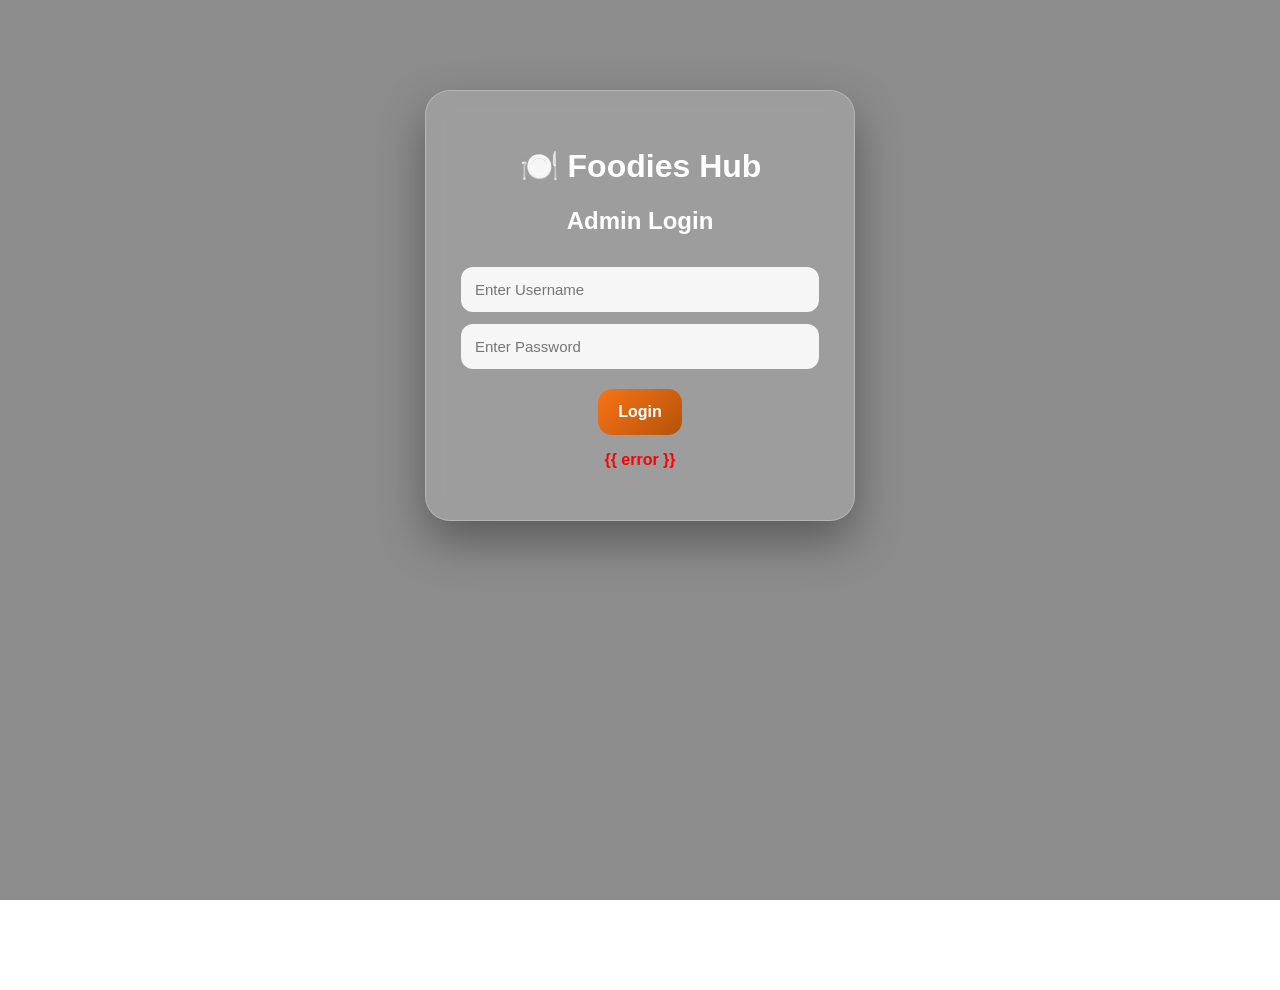
==== templates/login.html @ 09eb83ce "Initial upload" ====
<!DOCTYPE html>
<html>
<head>
    <title>Admin Login</title>
    <link rel="stylesheet" href="/static/style.css">
</head>
<body>

<div class="login-box">
    <h1>🍽️ Foodies Hub</h1>
    <h2>Admin Login</h2>

    <form method="POST">
        <input type="text" name="username" placeholder="Enter Username" required>
        <input type="password" name="password" placeholder="Enter Password" required>

        <button type="submit">Login</button>
    </form>

    <p class="error">{{ error }}</p>

</div>

</body>
</html>
---- static/style.css ----
* {
    box-sizing: border-box;
}

body {
    font-family: 'Segoe UI', Arial, sans-serif;

    background:
    linear-gradient(rgba(0,0,0,0.45), rgba(0,0,0,0.45)),
    url('https://images.unsplash.com/photo-1517248135467-4c7edcad34c4');

    background-size: cover;
    background-position: center;
    background-attachment: fixed;

    margin: 0;
    padding: 0;
    min-height: 100vh;
}

/* MAIN CONTAINERS */

.container,
.bill-container {

    width: 78%;
    margin: 35px auto;

    background: rgba(255, 255, 255, 0.96);

    padding: 35px;

    border-radius: 24px;

    box-shadow: 0 20px 45px rgba(0,0,0,0.25);
}

/* HERO SECTION */

.hero {

    background: linear-gradient(135deg, #f97316, #b45309);

    color: white;

    padding: 30px;

    border-radius: 20px;

    text-align: center;

    margin-bottom: 25px;
}

.hero h1 {

    color: white;

    margin: 0;

    font-size: 42px;

    animation: logoMove 2s infinite alternate;
}

.hero p {

    font-size: 18px;

    margin-top: 8px;
}

/* LOGO ANIMATION */

@keyframes logoMove {

    from {
        transform: scale(1);
    }

    to {
        transform: scale(1.05);
    }
}

/* HEADINGS */

h1 {
    text-align: center;
    color: #b45309;
}

h2 {
    text-align: center;
    color: #1f2937;
}

h3 {

    color: #7c2d12;

    border-left: 5px solid #f59e0b;

    padding-left: 10px;
}

/* SECTION CARDS */

.section-card {

    background: #fff7ed;

    padding: 22px;

    border-radius: 18px;

    margin-bottom: 25px;

    border: 1px solid #fed7aa;
}

/* GRID */

.grid {

    display: grid;

    grid-template-columns: repeat(2, 1fr);

    gap: 15px;
}

/* INPUTS */

input,
select {

    width: 100%;

    padding: 14px;

    margin-top: 12px;

    border: none;

    border-radius: 12px;

    background: rgba(255,255,255,0.9);

    font-size: 15px;

    outline: none;
}

input:focus,
select:focus {

    border: 2px solid #f97316;

    box-shadow: 0 0 8px rgba(249,115,22,0.4);
}

/* SEARCH BAR */

#searchInput,
#transactionSearch {

    margin-bottom: 20px;

    border: 2px solid #f97316;
}

/* MENU */

.menu {

    display: grid;

    grid-template-columns: repeat(2, 1fr);

    gap: 15px;
}

.menu-item {

    background: white;

    padding: 15px;

    border-radius: 16px;

    border: 1px solid #fed7aa;

    display: flex;

    justify-content: space-between;

    align-items: center;

    transition: 0.3s;
}

.menu-item:hover {

    transform: translateY(-4px);

    box-shadow: 0 8px 18px rgba(0,0,0,0.15);
}

.menu-item strong {

    display: block;

    color: #431407;
}

.menu-item span {

    color: #ea580c;

    font-weight: bold;
}

.menu-item input {

    width: 80px;

    text-align: center;
}

/* BUTTONS */

button,
.new-bill-btn {

    display: inline-block;

    padding: 14px 20px;

    background: linear-gradient(135deg, #f97316, #b45309);

    color: white;

    border: none;

    border-radius: 14px;

    font-size: 16px;

    font-weight: bold;

    margin-top: 20px;

    cursor: pointer;

    text-decoration: none;

    transition: 0.3s;
}

button:hover,
.new-bill-btn:hover {

    background: linear-gradient(135deg, #b45309, #7c2d12);

    transform: translateY(-2px);
}

/* BUTTON GROUP */

.button-group {

    display: flex;

    gap: 15px;

    flex-wrap: wrap;

    justify-content: center;
}

/* NAVIGATION */

.nav {

    text-align: right;

    margin-bottom: 20px;
}

.nav a,
.mode-btn {

    display: inline-block;

    background: #111827;

    color: white;

    padding: 10px 16px;

    border-radius: 10px;

    text-decoration: none;

    font-weight: bold;

    margin: 5px;
}

.nav a:hover,
.mode-btn:hover {

    background: #374151;
}

/* TABLES */

table {

    width: 100%;

    border-collapse: collapse;

    margin-top: 20px;

    background: white;

    border-radius: 12px;

    overflow: hidden;
}

th {

    background: linear-gradient(135deg, #f97316, #b45309);

    color: white;

    padding: 13px;
}

td {

    padding: 12px;

    text-align: center;

    border-bottom: 1px solid #e5e7eb;
}

tr:nth-child(even) {

    background: #fff7ed;
}

/* BILL SECTION */

.bill-container p {

    font-size: 16px;

    color: #374151;
}

.bill-container h2:last-of-type {

    background: linear-gradient(135deg, #16a34a, #15803d);

    color: white;

    padding: 15px;

    border-radius: 14px;
}

/* SUCCESS MESSAGE */

.success {

    background: #dcfce7;

    color: #166534;

    padding: 12px;

    border-radius: 10px;

    font-weight: bold;
}

/* LOGIN BOX */

.login-box {

    width: 430px;

    margin: 90px auto;

    background: rgba(255, 255, 255, 0.15);

    backdrop-filter: blur(12px);

    -webkit-backdrop-filter: blur(12px);

    padding: 35px;

    border-radius: 25px;

    border: 1px solid rgba(255,255,255,0.25);

    box-shadow: 0 20px 45px rgba(0,0,0,0.35);

    text-align: center;

    animation: fadeIn 1s ease;
}

.login-box h1,
.login-box h2 {

    color: white;
}

/* LOGIN ANIMATION */

@keyframes fadeIn {

    from {
        opacity: 0;
        transform: translateY(30px);
    }

    to {
        opacity: 1;
        transform: translateY(0);
    }
}

/* ERROR */

.error {

    color: red;

    font-weight: bold;
}

/* DASHBOARD */

.dashboard-grid {

    display: grid;

    grid-template-columns: repeat(3, 1fr);

    gap: 22px;
}

.dashboard-card {

    background: linear-gradient(135deg, #fff7ed, #fed7aa);

    padding: 25px;

    border-radius: 18px;

    text-align: center;

    box-shadow: 0 8px 18px rgba(0,0,0,0.12);
}

.dashboard-card h2 {

    font-size: 32px;

    color: #b45309;
}

.dashboard-card p {

    font-size: 17px;

    font-weight: bold;

    color: #431407;
}

/* DARK MODE */

.dark-mode {

    background: #111827;
}

.dark-mode .container,
.dark-mode .bill-container {

    background: #1f2937;

    color: white;
}

.dark-mode .section-card,
.dark-mode .dashboard-card {

    background: #374151;

    color: white;
}

.dark-mode table {

    background: #1f2937;

    color: white;
}

.dark-mode tr:nth-child(even) {

    background: #374151;
}

.dark-mode td {

    color: white;
}

.dark-mode input,
.dark-mode select {

    background: #4b5563;

    color: white;
}

.dark-mode h1,
.dark-mode h2,
.dark-mode h3,
.dark-mode p {

    color: white;
}

/* PRINT */

@media print {

    body {

        background: white;
    }

    .bill-container {

        box-shadow: none;

        width: 100%;
    }

    button,
    a,
    .nav {

        display: none;
    }
}

/* MOBILE RESPONSIVE */

@media (max-width: 768px) {

    .container,
    .bill-container {

        width: 92%;

        padding: 22px;
    }

    .menu,
    .grid,
    .dashboard-grid {

        grid-template-columns: 1fr;
    }

    .hero h1 {

        font-size: 32px;
    }

    .button-group {

        flex-direction: column;
    }
}
.dark-toggle {

    position: fixed;

    bottom: 20px;

    right: 20px;

    z-index: 999;

    background: #111827;

    color: white;

    border: none;

    padding: 14px 18px;

    border-radius: 50px;

    cursor: pointer;

    font-size: 15px;

    font-weight: bold;

    box-shadow: 0 8px 20px rgba(0,0,0,0.3);
}

.dark-toggle:hover {

    background: #374151;
}
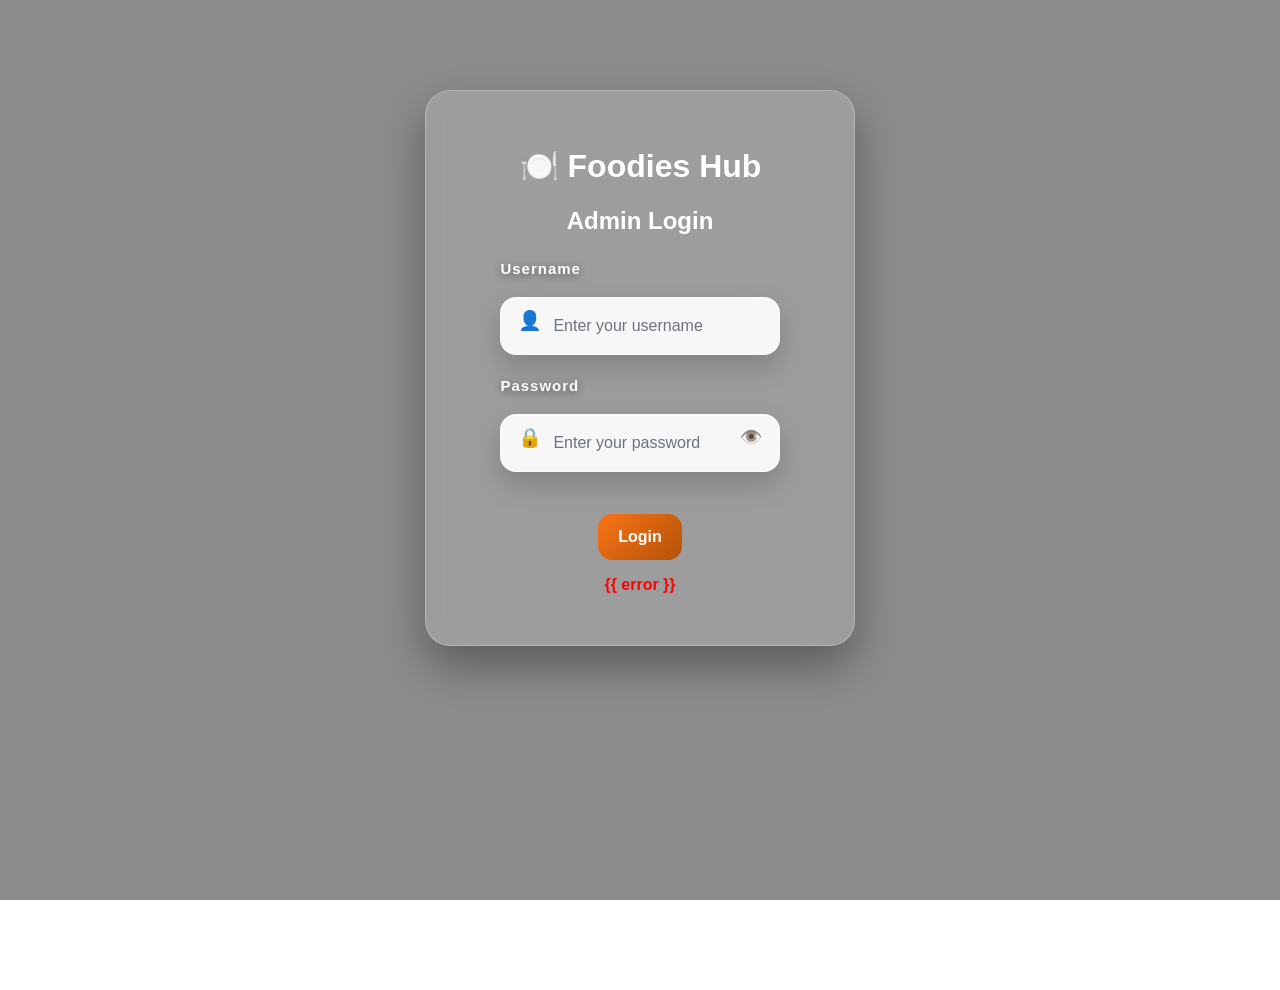
==== commit 0b2c0839: "Improve login page design" ====
--- a/templates/login.html
+++ b/templates/login.html
@@ -10,12 +10,81 @@
     <h1>🍽️ Foodies Hub</h1>
     <h2>Admin Login</h2>
 
-    <form method="POST">
-        <input type="text" name="username" placeholder="Enter Username" required>
-        <input type="password" name="password" placeholder="Enter Password" required>
+   <form method="POST" autocomplete="off" class="login-form">
 
-        <button type="submit">Login</button>
-    </form>
+    <div class="form-group">
+        <label>Username</label>
+        <div class="professional-input">
+            <span class="input-icon">👤</span>
+            <input 
+                type="text"
+                name="username"
+                id="username"
+                placeholder="Enter your username"
+                autocomplete="off"
+                value=""
+                required
+            >
+        </div>
+    </div>
+
+    <div class="form-group">
+        <label>Password</label>
+        <div class="professional-input">
+            <span class="input-icon">🔒</span>
+            <input 
+                type="password"
+                name="password"
+                id="password"
+                placeholder="Enter your password"
+                autocomplete="new-password"
+                value=""
+                required
+            >
+            <span class="eye-icon" onclick="togglePassword()">👁️</span>
+        </div>
+    </div>
+
+    <button type="submit">Login</button>
+</form>
+
+<script>
+function togglePassword() {
+    const password = document.getElementById("password");
+
+    if (password.type === "password") {
+        password.type = "text";
+    } else {
+        password.type = "password";
+    }
+}
+
+window.onload = function () {
+    setTimeout(function () {
+        document.getElementById("username").value = "";
+        document.getElementById("password").value = "";
+    }, 300);
+};
+</script>
+<script>
+function togglePassword() {
+    const password = document.getElementById("password");
+
+    if (password.type === "password") {
+        password.type = "text";
+    } else {
+        password.type = "password";
+    }
+}
+
+// Clear browser autofill after page loads
+window.onload = function () {
+    setTimeout(function () {
+        document.getElementById("username").value = "";
+        document.getElementById("password").value = "";
+    }, 300);
+};
+</script>
 
     <p class="error">{{ error }}</p>
 
--- a/static/style.css
+++ b/static/style.css
@@ -627,4 +627,132 @@
 .dark-toggle:hover {
 
     background: #374151;
+}
+.input-label {
+    display: block;
+    text-align: left;
+    width: 80%;
+    margin: 12px auto 6px;
+    color: white;
+    font-size: 16px;
+    font-weight: bold;
+}
+
+.input-box {
+    position: relative;
+    width: 80%;
+    margin: 0 auto 15px;
+}
+
+.input-box input {
+    width: 100%;
+    padding: 16px 45px 16px 18px;
+    border-radius: 12px;
+    border: none;
+    outline: none;
+    font-size: 16px;
+}
+
+.eye-icon {
+    position: absolute;
+    right: 14px;
+    top: 14px;
+    cursor: pointer;
+    font-size: 18px;
+}
+/* Premium Login Input Design */
+
+.login-form {
+    width: 78%;
+    margin: 25px auto 0;
+}
+
+.form-group {
+    margin-bottom: 22px;
+    text-align: left;
+}
+
+.form-group label {
+    display: block;
+    margin-bottom: 8px;
+    color: #ffffff;
+    font-size: 15px;
+    font-weight: 700;
+    letter-spacing: 1px;
+    text-shadow: 0 2px 8px rgba(0, 0, 0, 0.45);
+}
+
+.professional-input {
+    position: relative;
+    width: 100%;
+}
+
+.professional-input input {
+    width: 100%;
+    height: 58px;
+    padding: 0 52px 0 52px;
+    border-radius: 16px;
+    border: 1px solid rgba(255, 255, 255, 0.35);
+    outline: none;
+    font-size: 16px;
+    font-weight: 500;
+    color: #1f2937;
+    background: rgba(255, 255, 255, 0.92);
+    box-shadow: 
+        0 12px 30px rgba(0, 0, 0, 0.18),
+        inset 0 1px 0 rgba(255, 255, 255, 0.7);
+    transition: all 0.3s ease;
+    box-sizing: border-box;
+}
+
+.professional-input input::placeholder {
+    color: #6b7280;
+    font-weight: 500;
+}
+
+.professional-input input:focus {
+    border: 1px solid #f97316;
+    background: #ffffff;
+    box-shadow: 
+        0 0 0 4px rgba(249, 115, 22, 0.25),
+        0 14px 35px rgba(0, 0, 0, 0.25);
+    transform: translateY(-2px);
+}
+
+.input-icon {
+    position: absolute;
+    left: 18px;
+    top: 50%;
+    transform: translateY(-50%);
+    font-size: 19px;
+    z-index: 2;
+}
+
+.eye-icon {
+    position: absolute;
+    right: 18px;
+    top: 50%;
+    transform: translateY(-50%);
+    cursor: pointer;
+    font-size: 18px;
+    z-index: 2;
+    opacity: 0.8;
+    transition: 0.3s ease;
+}
+
+.eye-icon:hover {
+    opacity: 1;
+    transform: translateY(-50%) scale(1.15);
+}
+
+/* Mobile responsive login input */
+@media (max-width: 768px) {
+    .login-form {
+        width: 88%;
+    }
+
+    .professional-input input {
+        height: 54px;
+        font-size: 15px;
+    }
 }
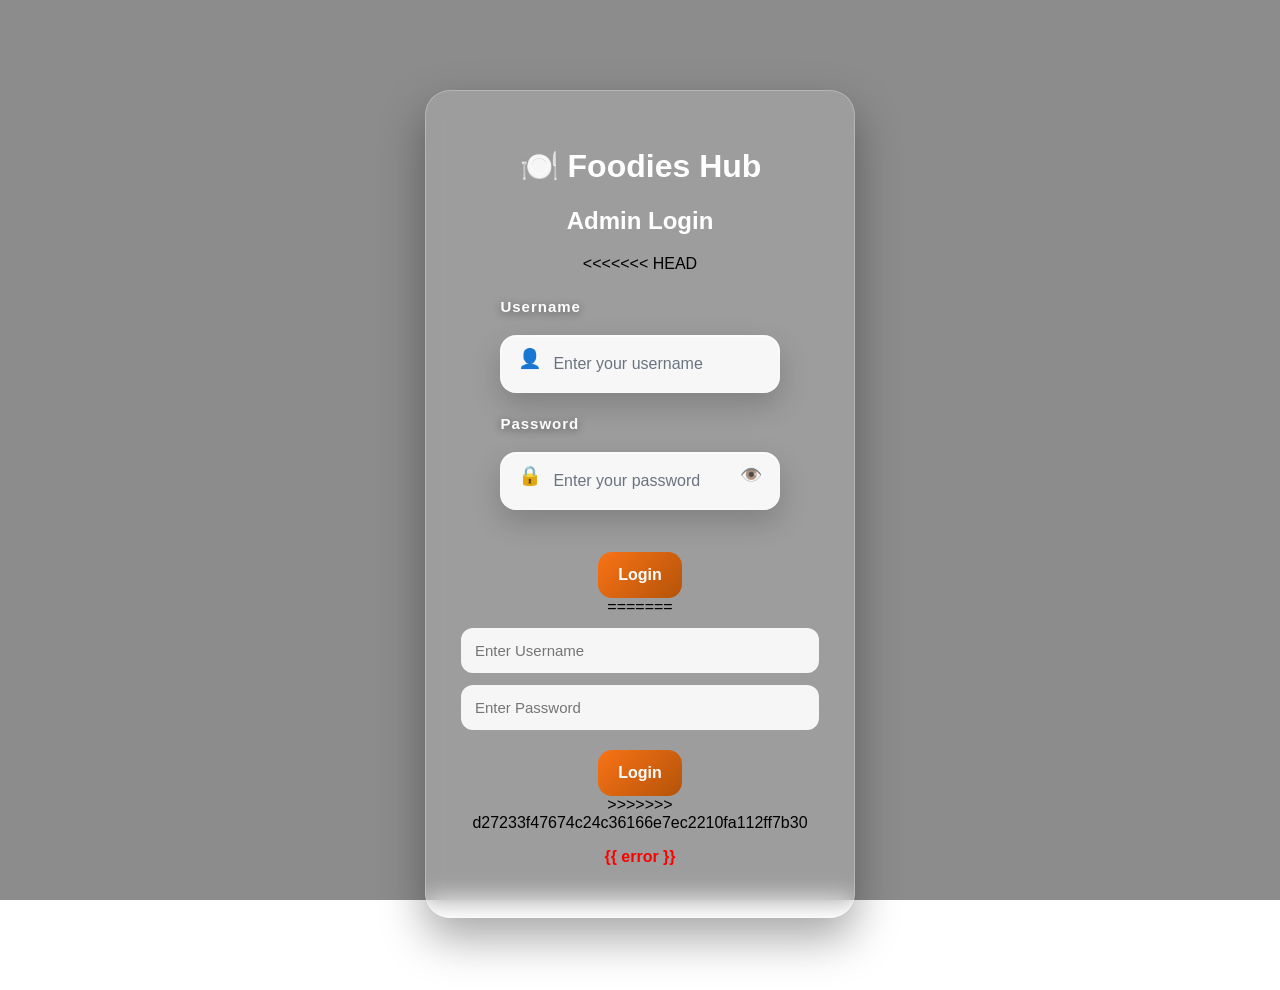
==== commit 9977b6eb: "Merge GitHub files with latest project" ====
--- a/templates/login.html
+++ b/templates/login.html
@@ -10,6 +10,7 @@
     <h1>🍽️ Foodies Hub</h1>
     <h2>Admin Login</h2>
 
+<<<<<<< HEAD
    <form method="POST" autocomplete="off" class="login-form">
 
     <div class="form-group">
@@ -85,6 +86,14 @@
     }, 300);
 };
 </script>
+=======
+    <form method="POST">
+        <input type="text" name="username" placeholder="Enter Username" required>
+        <input type="password" name="password" placeholder="Enter Password" required>
+
+        <button type="submit">Login</button>
+    </form>
+>>>>>>> d27233f47674c24c36166e7ec2210fa112ff7b30
 
     <p class="error">{{ error }}</p>
 
--- a/static/style.css
+++ b/static/style.css
@@ -627,6 +627,7 @@
 .dark-toggle:hover {
 
     background: #374151;
+<<<<<<< HEAD
 }
 .input-label {
     display: block;
@@ -755,4 +756,6 @@
         height: 54px;
         font-size: 15px;
     }
+=======
+>>>>>>> d27233f47674c24c36166e7ec2210fa112ff7b30
 }
